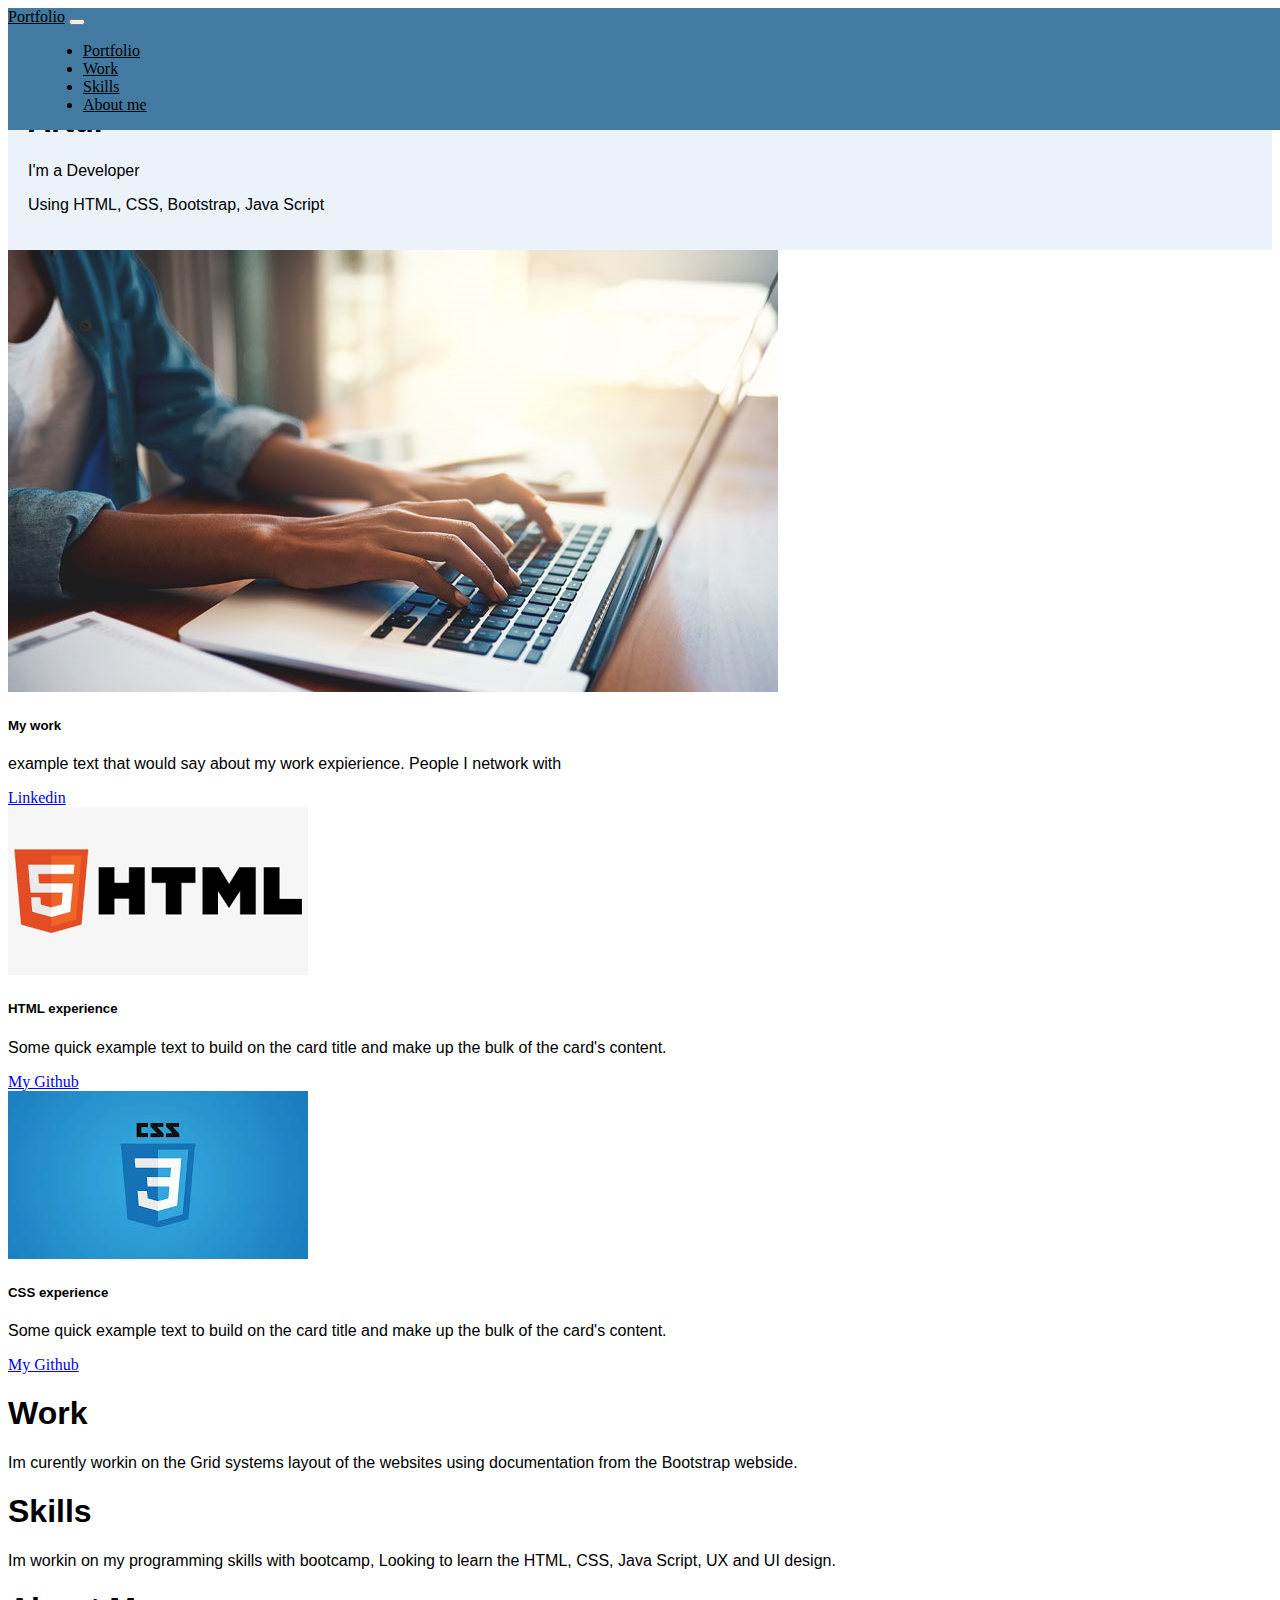
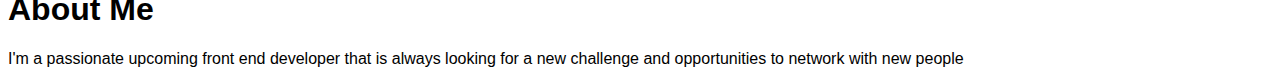
==== index.html @ 3eb64395 "new files" ====
<!doctype html>
<html lang="en">

<head>
    
    <meta charset="utf-8">
    <meta name="viewport" content="width=device-width, initial-scale=1">
    <title>Artur portfolio</title>
    <link href="https://cdn.jsdelivr.net/npm/bootstrap@5.3.2/dist/css/bootstrap.min.css" rel="stylesheet" integrity="sha384-T3c6CoIi6uLrA9TneNEoa7RxnatzjcDSCmG1MXxSR1GAsXEV/Dwwykc2MPK8M2HN" crossorigin="anonymous">
    <script src="https://cdn.jsdelivr.net/npm/bootstrap@5.3.2/dist/js/bootstrap.bundle.min.js" integrity="sha384-C6RzsynM9kWDrMNeT87bh95OGNyZPhcTNXj1NW7RuBCsyN/o0jlpcV8Qyq46cDfL" crossorigin="anonymous"></script>
    <link rel="stylesheet" href=".//style.css">
</body>

</html>
</head>
<body>
    <nav class="navbar navbar-expand-lg navbar-light bg-light customNav">
        <a class="navbar-brand" href="#">Portfolio</a>
        <button class="navbar-toggler" type="button" data-toggle="collapse" data-target="#navbarSupportedContent"
        aria-controls="navbarSupportedContent" aria-expanded="false" aria-label="Toggle navigation">
        <span class="navbar-toggler-icon"></span>
        </button>
        <div class="collapse navbar-collapse" id="navbarSupportedContent">
        <ul class="navbar-nav mr-auto">
            <li class="nav-item active">
            <a class="nav-link" href="#">Portfolio </a>
            </li>
            <li class="nav-item ">
            <a class="nav-link" href="#Work">Work</a>
            </li>
            <li class="nav-item active">
            <a class="nav-link" href="#Skills">Skills</a>
            </li>
            <li class="nav-item active">
                <a class="nav-link" href="#About Me">About me</a> 
            </li>
        </ul>
        </div>
    </nav>
    <br>
    <br>
    <div class="jumbotron">
        <div class=row>
            <div class="col">
            <img src="../Bootstrap-Portfolio/images/Artur.png" alt="Artur" width="mr-auto" height="mr-auto">>
            </div>
            <div class="col2" class="text-center">
                <h1 class="display-4">Artur</h1>
            <p class="lead">I'm a Developer</p>
            <p>Using HTML, CSS, Bootstrap, Java Script</p>
            </div>

        </div>
    </div>

    <div class="container-fluid center-content">
        <div class="row">
        <div class="cardContainer col-lg-4 col-md-4 col-sm-12 ">
            <div class="card">
            <img src="./images/Hands.png" class="card-img-top" alt="hands typing">
            <div class="card-body">
                <h5 class="card-title">My work</h5>
                <p class="card-text">example text that would say about my work expierience. People I network with</p>
                <a href="https://www.linkedin.com/in/artur-piasecki1/" class="btn btn-primary">Linkedin</a>
            </div>
            </div>
        </div>

        <div class="cardContainer col-lg-4 col-md-4 col-sm-12">
            <div class="card">
            <img src=".//images/HTML.png" class="card-img-top" alt="Html logo">
            <div class="card-body">
                <h5 class="card-title">HTML experience</h5>
                <p class="card-text">Some quick example text to build on the card title and make up the bulk of the card's content.</p>
                <a href="https://github.com/Artur158" class="btn btn-primary">My Github</a>
            </div>
            </div>
        </div>
    
        <div class="cardContainer col-lg-4 col-md-4 col-sm-12">
            <div class="card">
            <img src=".//images/CSS.jpg" class="card-img-top" alt="...">
            <div class="card-body">
                <h5 class="card-title">CSS experience</h5>
                <p class="card-text">Some quick example text to build on the card title and make up the bulk of the card's content.</p>
                <a href="https://github.com/Artur158" class="btn btn-primary">My Github</a>
            </div>
            </div>
        </div>
    </div>
    </div>
    
    <div class="container-fluid">

    <section id="Work" class="card">
        <div class="row" class="card-body">
            <div class="col-4" class="card-title" ><h1>Work</h1></div>
            <div class="col-8" class="card-text"><p>Im curently workin on the Grid systems layout of the websites using documentation from the Bootstrap webside.</p> 
            </div>
        </div>
    </section>
    <section id="Skills" class="card">
        <div class="row"class="card-body">
            <div class="col-4" class="card-title" ><h1>Skills</h1></div>
            <div class="col-8" class="card-text"><p>Im workin on my programming skills with bootcamp, Looking to learn the HTML, CSS, Java Script, UX and UI design.</p>
            </div>
        </div>
    </section>
    <section id="About Me" class="card">
        <div class="row" class="card-body">
            <div class="col-4" class="card-title"><h1>About Me</h1></div>
            <div class="col-8" class="card-text"><p>I'm a passionate upcoming front end developer that is always looking for a new challenge and opportunities to network with new people
            </div>
        </div>
    </section>
    </div>


    </body>
</html>
---- style.css ----
/* Text */
h1, h2, h3 , h4, h5, h6 {
    font-family: 'Anton', sans-serif;
}
p {
    font-family: 'Jura', sans-serif;
}

  /* Navigation bar */

  /* General */
.customNav {
    position: fixed;
    width: 100%;

    background-color: #427aa1 !important;
    background-size: cover;
    z-index: 10;
}
.navbar-nav {
    margin-left: 20px;
    margin-right: 0 !important;
}
.navbar-brand img {
    padding-right: 20px;
    padding-left: 30Px;
    margin-right: 20px;
    width: 65px;
}
.nav-item {
    margin: 0px 15px;
}

  /* Navigation dropdown menu */
.dropdown-menu {
    background: url("../images/transparency.png");
    background-color: transparent !important;
    background-size: cover;
}


  /* Navigation links */
.customNav a {
    color: rgb(0, 0, 0) !important;
}
.navCTA {
    font-size: 15px;
}
.jumbotron {
    padding: 20px;
    padding-top: 20px;
    background-color: #ebf2fa;
}
.row {
    flex-wrap: nowrap;
}
.col2 {
    align-items: center;
}
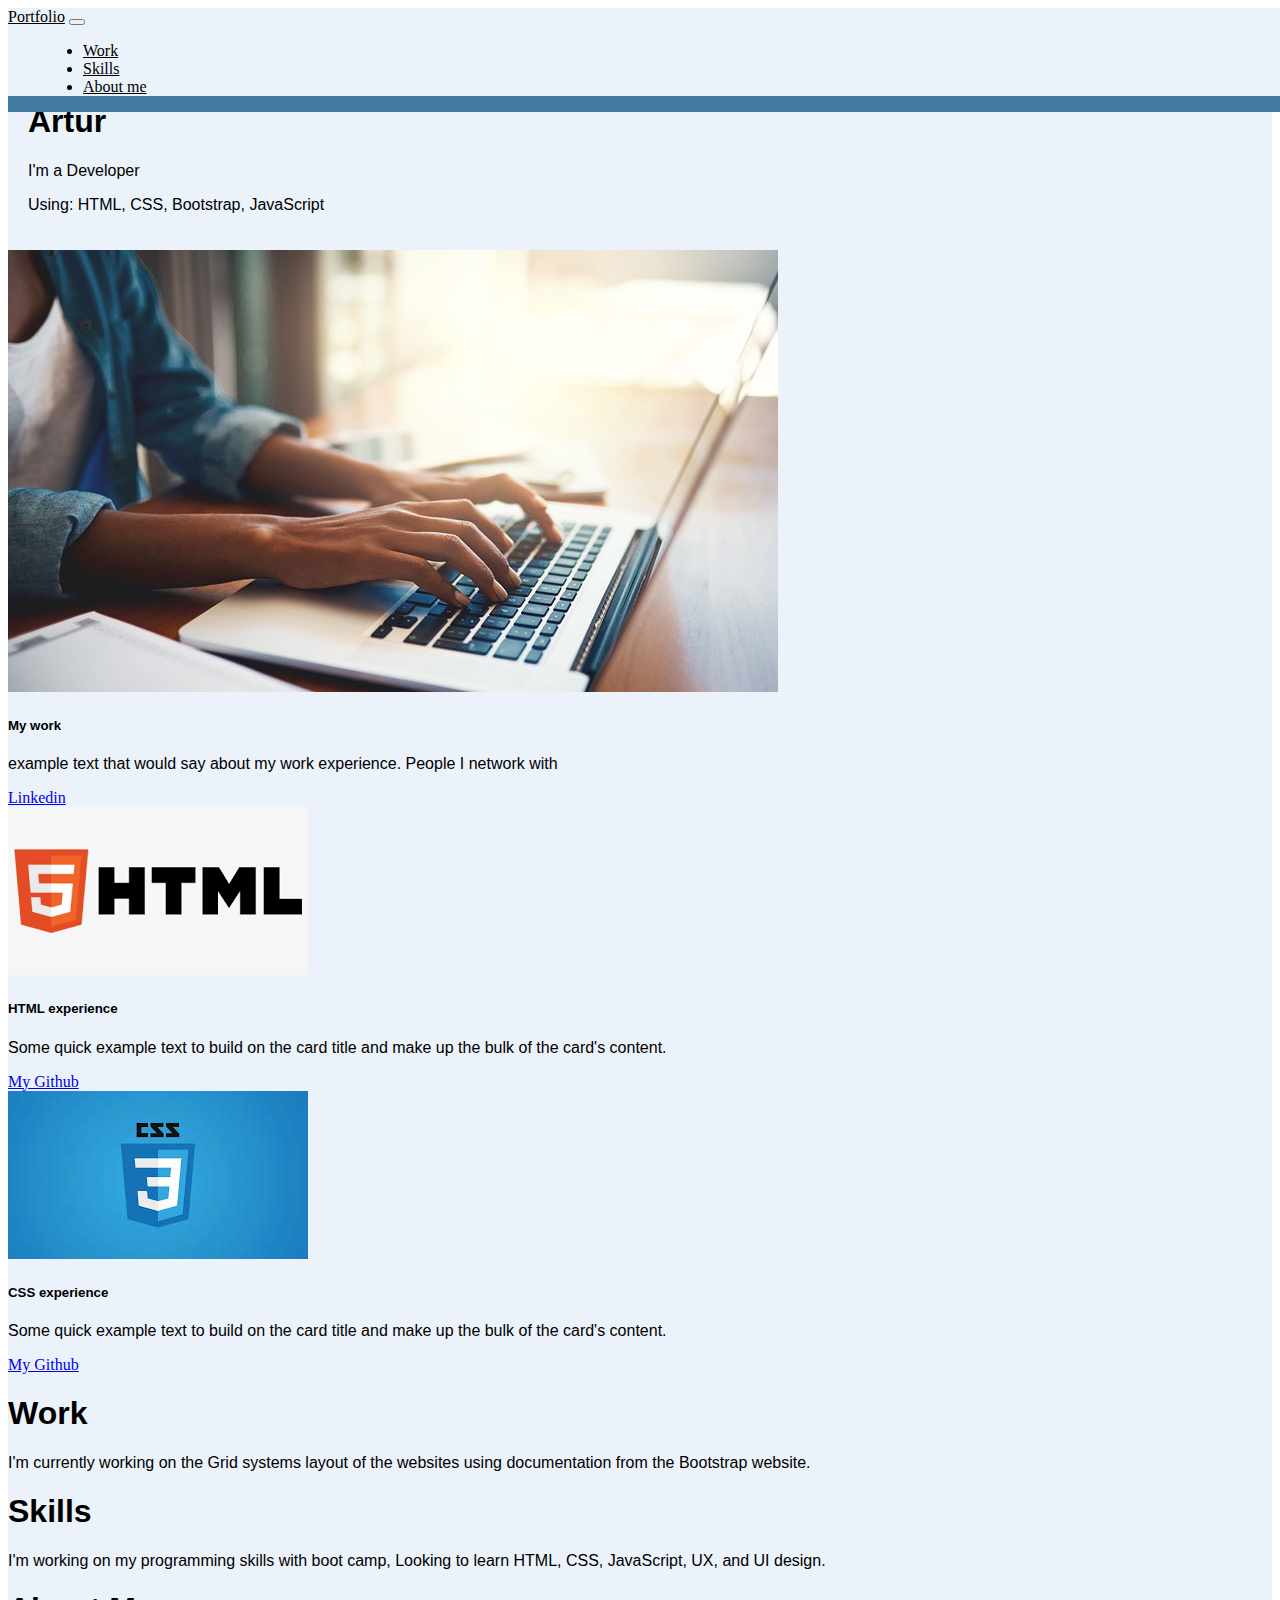
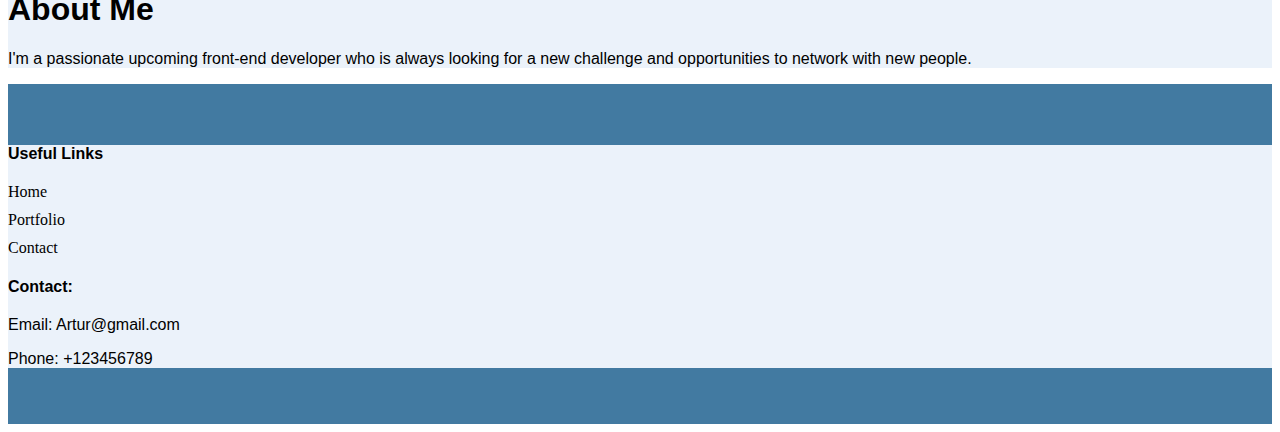
==== commit 0c3c02e6: "final changes" ====
--- a/index.html
+++ b/index.html
@@ -1,120 +1,170 @@
-<!doctype html>
+<!DOCTYPE html>
 <html lang="en">
 
 <head>
-    
     <meta charset="utf-8">
     <meta name="viewport" content="width=device-width, initial-scale=1">
     <title>Artur portfolio</title>
-    <link href="https://cdn.jsdelivr.net/npm/bootstrap@5.3.2/dist/css/bootstrap.min.css" rel="stylesheet" integrity="sha384-T3c6CoIi6uLrA9TneNEoa7RxnatzjcDSCmG1MXxSR1GAsXEV/Dwwykc2MPK8M2HN" crossorigin="anonymous">
-    <script src="https://cdn.jsdelivr.net/npm/bootstrap@5.3.2/dist/js/bootstrap.bundle.min.js" integrity="sha384-C6RzsynM9kWDrMNeT87bh95OGNyZPhcTNXj1NW7RuBCsyN/o0jlpcV8Qyq46cDfL" crossorigin="anonymous"></script>
+    <link href="https://cdn.jsdelivr.net/npm/bootstrap@5.3.2/dist/css/bootstrap.min.css" rel="stylesheet"
+        integrity="sha384-T3c6CoIi6uLrA9TneNEoa7RxnatzjcDSCmG1MXxSR1GAsXEV/Dwwykc2MPK8M2HN"
+        crossorigin="anonymous">
     <link rel="stylesheet" href=".//style.css">
-</body>
+</head>
 
-</html>
-</head>
 <body>
+
     <nav class="navbar navbar-expand-lg navbar-light bg-light customNav">
-        <a class="navbar-brand" href="#">Portfolio</a>
-        <button class="navbar-toggler" type="button" data-toggle="collapse" data-target="#navbarSupportedContent"
-        aria-controls="navbarSupportedContent" aria-expanded="false" aria-label="Toggle navigation">
-        <span class="navbar-toggler-icon"></span>
-        </button>
-        <div class="collapse navbar-collapse" id="navbarSupportedContent">
-        <ul class="navbar-nav mr-auto">
-            <li class="nav-item active">
-            <a class="nav-link" href="#">Portfolio </a>
-            </li>
-            <li class="nav-item ">
-            <a class="nav-link" href="#Work">Work</a>
-            </li>
-            <li class="nav-item active">
-            <a class="nav-link" href="#Skills">Skills</a>
-            </li>
-            <li class="nav-item active">
-                <a class="nav-link" href="#About Me">About me</a> 
-            </li>
-        </ul>
+        <div class="container">
+            <a class="navbar-brand" href="#">Portfolio</a>
+            <button class="navbar-toggler" type="button" data-bs-toggle="collapse"
+                data-bs-target="#navbarSupportedContent" aria-controls="navbarSupportedContent" aria-expanded="false"
+                aria-label="Toggle navigation">
+                <span class="navbar-toggler-icon"></span>
+            </button>
+            <div class="collapse navbar-collapse" id="navbarSupportedContent">
+                <ul class="navbar-nav ms-auto">
+                    <li class="nav-item">
+                        <a class="nav-link" href="#Work">Work</a>
+                    </li>
+                    <li class="nav-item">
+                        <a class="nav-link" href="#Skills">Skills</a>
+                    </li>
+                    <li class="nav-item">
+                        <a class="nav-link" href="#AboutMe">About me</a>
+                    </li>
+                </ul>
+            </div>
         </div>
     </nav>
     <br>
     <br>
+
     <div class="jumbotron">
-        <div class=row>
-            <div class="col">
-            <img src="../Bootstrap-Portfolio/images/Artur.png" alt="Artur" width="mr-auto" height="mr-auto">>
+        <div class="container">
+            <div class="row align-items-center">
+                <div class="col-md-6">
+                    <img src="../Bootstrap-Portfolio/images/Artur.png" alt="Artur" class="img-fluid">
+                </div>
+                <div class="col-md-6">
+                    <h1 class="display-4">Artur</h1>
+                    <p class="lead">I'm a Developer</p>
+                    <p>Using: HTML, CSS, Bootstrap, JavaScript</p>
+                </div>
             </div>
-            <div class="col2" class="text-center">
-                <h1 class="display-4">Artur</h1>
-            <p class="lead">I'm a Developer</p>
-            <p>Using HTML, CSS, Bootstrap, Java Script</p>
-            </div>
-
         </div>
     </div>
 
-    <div class="container-fluid center-content">
-        <div class="row">
-        <div class="cardContainer col-lg-4 col-md-4 col-sm-12 ">
-            <div class="card">
-            <img src="./images/Hands.png" class="card-img-top" alt="hands typing">
-            <div class="card-body">
-                <h5 class="card-title">My work</h5>
-                <p class="card-text">example text that would say about my work expierience. People I network with</p>
-                <a href="https://www.linkedin.com/in/artur-piasecki1/" class="btn btn-primary">Linkedin</a>
+    <div class="container">
+        <div class="row row-cols-1 row-cols-md-3 g-4">
+            <div class="col">
+                <div class="card">
+                    <img src="./images/Hands.png" class="card-img-top" alt="hands typing">
+                    <div class="card-body">
+                        <h5 class="card-title">My work</h5>
+                        <p class="card-text">example text that would say about my work experience. People I network
+                            with</p>
+                        <a href="https://www.linkedin.com/in/artur-piasecki1/" class="btn btn-primary">Linkedin</a>
+                    </div>
+                </div>
             </div>
+            <div class="col">
+                <div class="card">
+                    <img src=".//images/HTML.png" class="card-img-top" alt="Html logo">
+                    <div class="card-body">
+                        <h5 class="card-title">HTML experience</h5>
+                        <p class="card-text">Some quick example text to build on the card title and make up the bulk of
+                            the card's content.</p>
+                        <a href="https://github.com/Artur158" class="btn btn-primary">My Github</a>
+                    </div>
+                </div>
+            </div>
+            <div class="col">
+                <div class="card">
+                    <img src=".//images/CSS.jpg" class="card-img-top" alt="...">
+                    <div class="card-body">
+                        <h5 class="card-title">CSS experience</h5>
+                        <p class="card-text">Some quick example text to build on the card title and make up the bulk of
+                            the card's content.</p>
+                        <a href="https://github.com/Artur158" class="btn btn-primary">My Github</a>
+                    </div>
+                </div>
             </div>
         </div>
 
-        <div class="cardContainer col-lg-4 col-md-4 col-sm-12">
-            <div class="card">
-            <img src=".//images/HTML.png" class="card-img-top" alt="Html logo">
-            <div class="card-body">
-                <h5 class="card-title">HTML experience</h5>
-                <p class="card-text">Some quick example text to build on the card title and make up the bulk of the card's content.</p>
-                <a href="https://github.com/Artur158" class="btn btn-primary">My Github</a>
+        <section id="Work" class="card mt-5">
+            <div class="row g-0">
+                <div class="col-md-4 bg-light">
+                    <div class="card-body">
+                        <h1 class="card-title">Work</h1>
+                    </div>
+                </div>
+                <div class="col-md-8">
+                    <div class="card-body">
+                        <p class="card-text">I'm currently working on the Grid systems layout of the websites using
+                            documentation from the Bootstrap website.</p>
+                    </div>
+                </div>
             </div>
+        </section>
+
+        <section id="Skills" class="card mt-5">
+            <div class="row g-0">
+                <div class="col-md-4 bg-light">
+                    <div class="card-body">
+                        <h1 class="card-title">Skills</h1>
+                    </div>
+                </div>
+                <div class="col-md-8">
+                    <div class="card-body">
+                        <p class="card-text">I'm working on my programming skills with boot camp, Looking to learn
+                            HTML, CSS, JavaScript, UX, and UI design.</p>
+                    </div>
+                </div>
             </div>
-        </div>
-    
-        <div class="cardContainer col-lg-4 col-md-4 col-sm-12">
-            <div class="card">
-            <img src=".//images/CSS.jpg" class="card-img-top" alt="...">
-            <div class="card-body">
-                <h5 class="card-title">CSS experience</h5>
-                <p class="card-text">Some quick example text to build on the card title and make up the bulk of the card's content.</p>
-                <a href="https://github.com/Artur158" class="btn btn-primary">My Github</a>
+        </section>
+
+        <section id="AboutMe" class="card mt-5">
+            <div class="row g-0">
+                <div class="col-md-4 bg-light">
+                    <div class="card-body">
+                        <h1 class="card-title">About Me</h1>
+                    </div>
+                </div>
+                <div class="col-md-8">
+                    <div class="card-body">
+                        <p class="card-text">I'm a passionate upcoming front-end developer who is always looking for
+                            a new challenge and opportunities to network with new people.</p>
+                    </div>
+                </div>
             </div>
-            </div>
-        </div>
-    </div>
-    </div>
-    
-    <div class="container-fluid">
-
-    <section id="Work" class="card">
-        <div class="row" class="card-body">
-            <div class="col-4" class="card-title" ><h1>Work</h1></div>
-            <div class="col-8" class="card-text"><p>Im curently workin on the Grid systems layout of the websites using documentation from the Bootstrap webside.</p> 
-            </div>
-        </div>
-    </section>
-    <section id="Skills" class="card">
-        <div class="row"class="card-body">
-            <div class="col-4" class="card-title" ><h1>Skills</h1></div>
-            <div class="col-8" class="card-text"><p>Im workin on my programming skills with bootcamp, Looking to learn the HTML, CSS, Java Script, UX and UI design.</p>
-            </div>
-        </div>
-    </section>
-    <section id="About Me" class="card">
-        <div class="row" class="card-body">
-            <div class="col-4" class="card-title"><h1>About Me</h1></div>
-            <div class="col-8" class="card-text"><p>I'm a passionate upcoming front end developer that is always looking for a new challenge and opportunities to network with new people
-            </div>
-        </div>
-    </section>
+        </section>
     </div>
 
+    <script src="https://cdn.jsdelivr.net/npm/bootstrap@5.3.2/dist/js/bootstrap.bundle.min.js"
+        integrity="sha384-C6RzsynM9kWDrMNeT87bh95OGNyZPhcTNXj1NW7RuBCsyN/o0jlpcV8Qyq46cDfL"
+        crossorigin="anonymous"></script>
 
-    </body>
+        <footer class="footer">
+            <div class="container">
+                <div class="row">
+                    <div class="col-md-6">
+                        <h4>Useful Links</h4>
+                        <ul>
+                            <li><a href="#">Home</a></li>
+                            <li><a href="#">Portfolio</a></li>
+                            <li><a href="#">Contact</a></li>
+                        </ul>
+                    </div>
+                    <div class="col-md-2">
+                        <h4>Contact: </h4><p>Email: Artur@gmail.com</p> <p>Phone: +123456789</p>
+                        
+                    
+                    </div>
+                </div>
+            </div>
+        </footer>
+        
+
+</body>
+
 </html>--- a/style.css
+++ b/style.css
@@ -56,4 +56,49 @@
 }
 .col2 {
     align-items: center;
+}
+
+/* Footer styles */
+.footer {
+    background-color: #427aa1;
+    padding: 40px 0;
+}
+
+.footer h4 {
+    margin-bottom: 20px;
+    color: #000000;
+}
+
+.footer ul {
+    list-style: none;
+    padding: 0;
+}
+
+.footer ul li {
+    margin-bottom: 10px;
+}
+
+.footer ul li a {
+    color: #000000;
+    text-decoration: none;
+    transition: color 0.3s ease-in-out;
+}
+
+.footer ul li a:hover {
+    color: #d216c5;
+}
+
+
+.btn {
+    transition: box-shadow 0.3s ease-in-out;
+}
+
+.btn:hover {
+    box-shadow: 0px 4px 8px rgba(0, 0, 0, 0.1);
+}
+.col-md-2 {
+    flex-wrap: nowrap;
+}
+.container {
+    background-color: #ebf2fa;;
 }